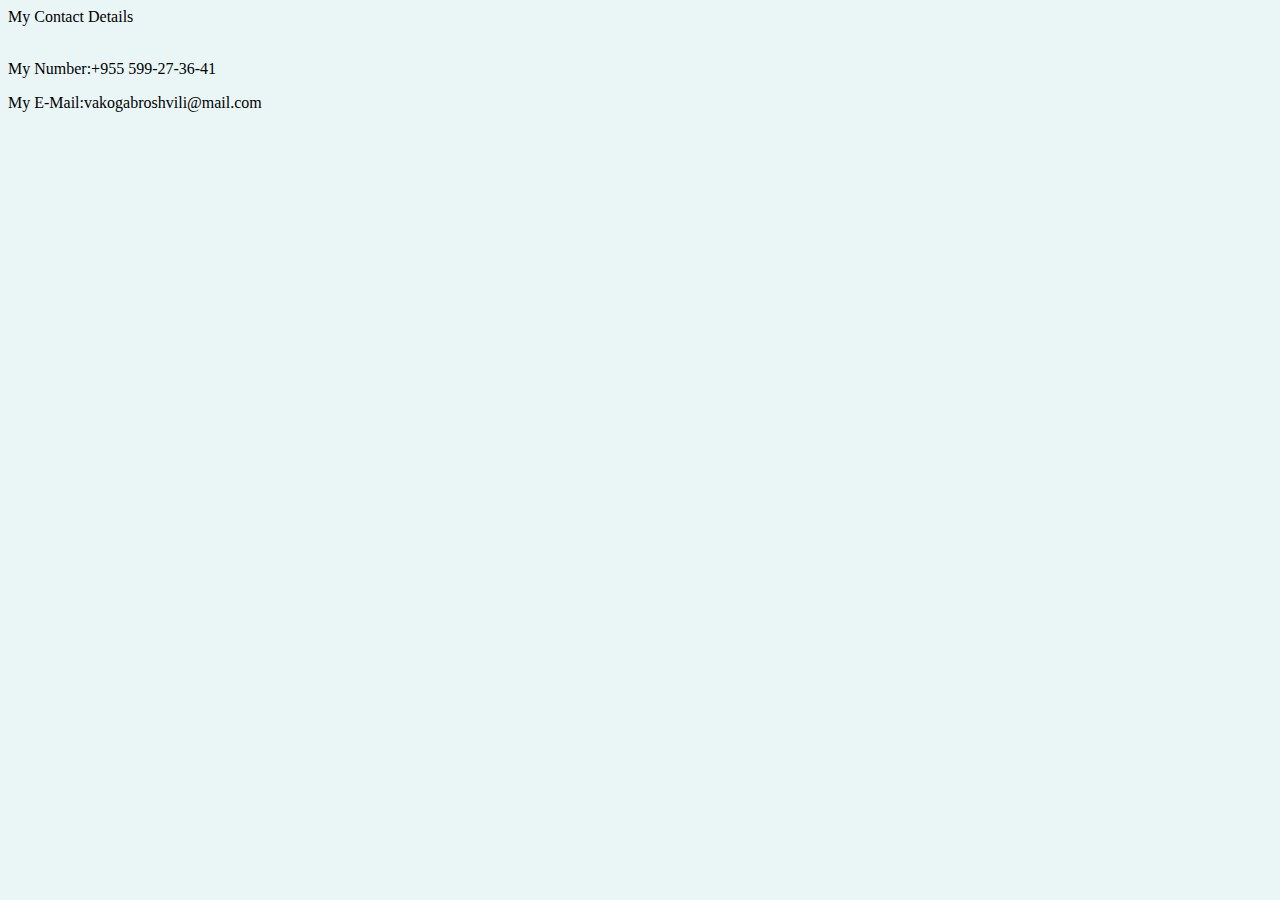
==== contact.html @ 7b6bf8d6 "Add initial CV website files" ====
<!DOCTYPE html>
<html lang="en">
<head>
    <meta charset="UTF-8">
    <meta http-equiv="X-UA-Compatible" content="IE=edge">
    <meta name="viewport" content="width=device-width, initial-scale=1.0">
    <title>My Contact Information</title>
    <link rel="stylesheet" href="style1.css">
    <link rel="icon" href="favicon.ico">
</head>
<body style="background-color:#EAF6F6 ;"
    <h1 class="contact">My Contact Details</h1>
    <br>
    <br>
      <p class="number">My Number:+955 599-27-36-41</p>
       <p class="email">My E-Mail:vakogabroshvili@mail.com</p>
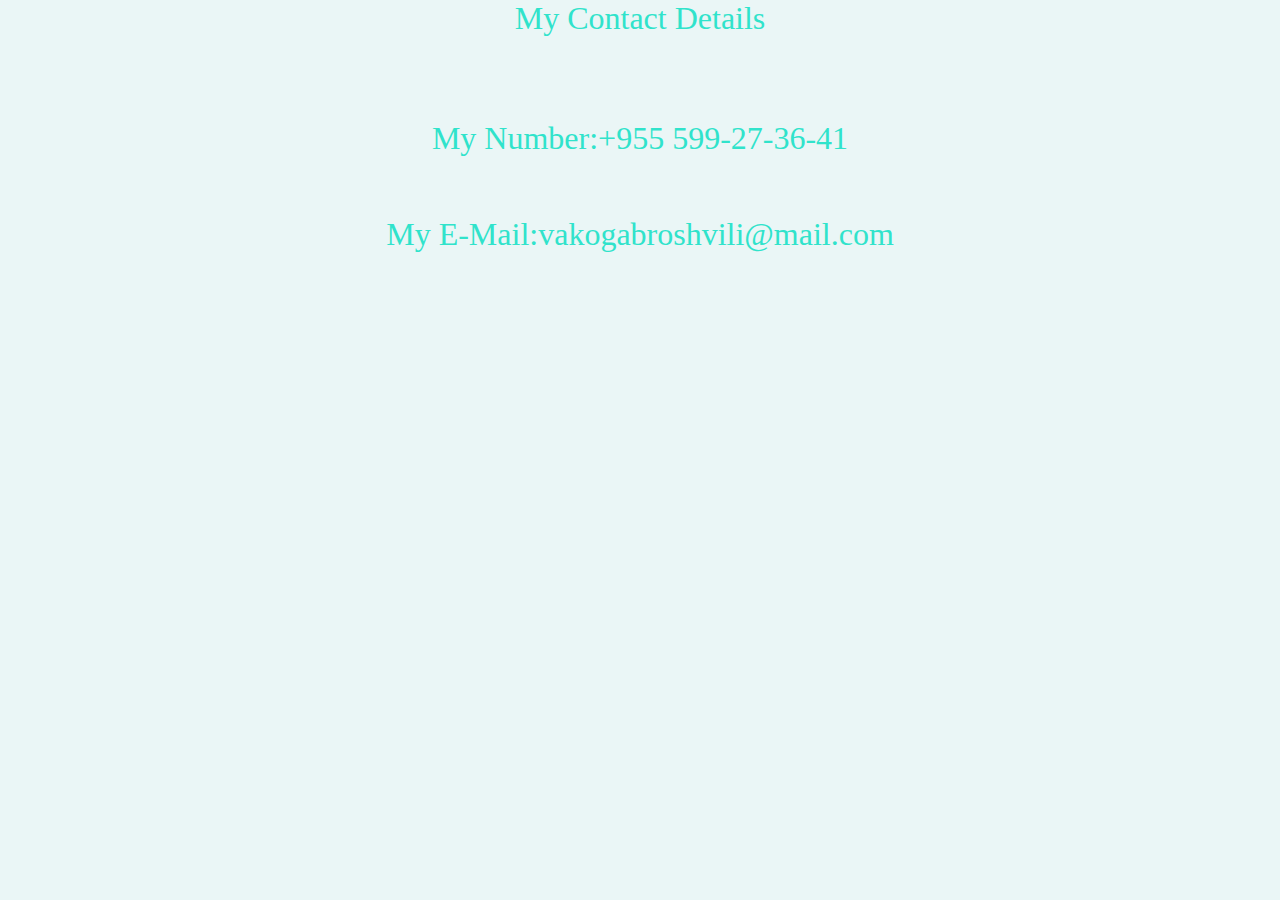
==== commit 812ec22a: "Update contact.html" ====
--- a/contact.html
+++ b/contact.html
@@ -5,7 +5,7 @@
     <meta http-equiv="X-UA-Compatible" content="IE=edge">
     <meta name="viewport" content="width=device-width, initial-scale=1.0">
     <title>My Contact Information</title>
-    <link rel="stylesheet" href="style1.css">
+    <link rel="stylesheet" href="style.css">
     <link rel="icon" href="favicon.ico">
 </head>
 <body style="background-color:#EAF6F6 ;"
@@ -14,4 +14,4 @@
     <br>
       <p class="number">My Number:+955 599-27-36-41</p>
        <p class="email">My E-Mail:vakogabroshvili@mail.com</p>
-    +    
--- a/style.css
+++ b/style.css
@@ -0,0 +1,152 @@
+/*********************TAG SELECTORS*********************/
+body {
+    margin: 0px;
+    text-align: center;
+    font-family: 'Merriweather', serif;
+}
+h1 {
+    font-size: 5.625em; 
+    margin-top: 100px auto 0 auto;
+    font-family: 'Sacramento', cursive;
+    color: #66BFBF;
+    line-height: 2px;
+
+}
+
+h2{
+    font-family: 'Montserrat', sans-serif;
+    
+    color: #66BFBF;
+    font-weight: normal;
+}
+.intro {
+    width: 40%;
+    margin:auto ;
+}
+
+h3 {
+    font-family: 'Montserrat', sans-serif;
+    color: #11999E;
+}
+
+div {
+    background-color:#E4F9F5;
+    position: relative;
+}
+p {
+    line-height: 2;
+}
+hr {
+    border-style: none;
+    border-top-style: dotted;
+    border-color: lightgray;
+    border-width: 5px;
+    width: 5%;
+}
+a {
+    color: #11999E;
+    font-family: 'Montserrat', sans-serif;
+    text-decoration: none;
+    margin: 10px 20px;
+}
+a:hover {
+    color: #EAF6F6;
+}
+
+/*********************CLASS SELECTORS*********************/
+
+.pro {
+    text-decoration: underline;
+}
+.bottom-cloud {
+    position:absolute;
+    left: 300px;
+    top: 200px;
+}
+.top-cloud{
+    position: absolute;
+    right: 300px;
+    top: 50px;
+}
+.bottom-container {
+     position: relative;
+     margin:50px 0 0px; 
+     
+}
+.top-container {
+    position: relative;
+    padding: 100px;
+}
+
+.btn {
+    color: #11999E; 
+        background: #11CDD4;
+        background-image: -webkit-linear-gradient(top, #11CDD4, #11999E);
+        background-image: -moz-linear-gradient(top, #11CDD4, #11999E);
+        background-image: -ms-linear-gradient(top, #11CDD4, #11999E);
+        background-image: -o-linear-gradient(top, #11CDD4, #11999E);
+        background-image: linear-gradient(to bottom, #11CDD4, #11999E);
+        -webkit-border-radius: 8;
+        -moz-border-radius: 8;
+        border-radius: 8px;
+        font-family: 'Montserrat', sans-serif;
+        color: #ffffff;
+        font-size: 20px;
+        padding: 10px 20px 10px 20px;
+        text-decoration: none;
+      }
+      
+      .btn:hover {
+        background: #30E3CB;
+        background-image: -webkit-linear-gradient(top, #30E3CB, #2BC4AD);
+        background-image: -moz-linear-gradient(top, #30E3CB, #2BC4AD);
+        background-image: -ms-linear-gradient(top, #30E3CB, #2BC4AD);
+        background-image: -o-linear-gradient(top, #30E3CB, #2BC4AD);
+        background-image: linear-gradient(to bottom, #30E3CB, #2BC4AD);
+        text-decoration: none;
+      }
+
+.skill-row {
+    width: 70%;
+    margin:auto;
+    margin:100px auto 100px auto;
+    text-align: left;
+}
+.chill-img {
+    width: 20%;
+    float:right;
+    margin-left:20px ;
+
+}
+.design-img {
+    width: 20%;
+    float:left;
+    margin-right: 25px;
+}
+
+.contact-message {
+    width: 60%;
+    margin: 40px auto 60px;
+}
+ 
+.copyright {
+    color:#EAF6F6;
+}
+.social-links {
+          background-color: #66BFBF;
+          padding: 50px 0 20px;
+}
+.contact {
+    color: #30E3CB;
+    font-size:xx-large;
+}
+.number {
+    color: #30E3CB;
+}
+.email {
+    color: #30E3CB;
+}
+.img-container {
+      width: 300px;
+}
+
